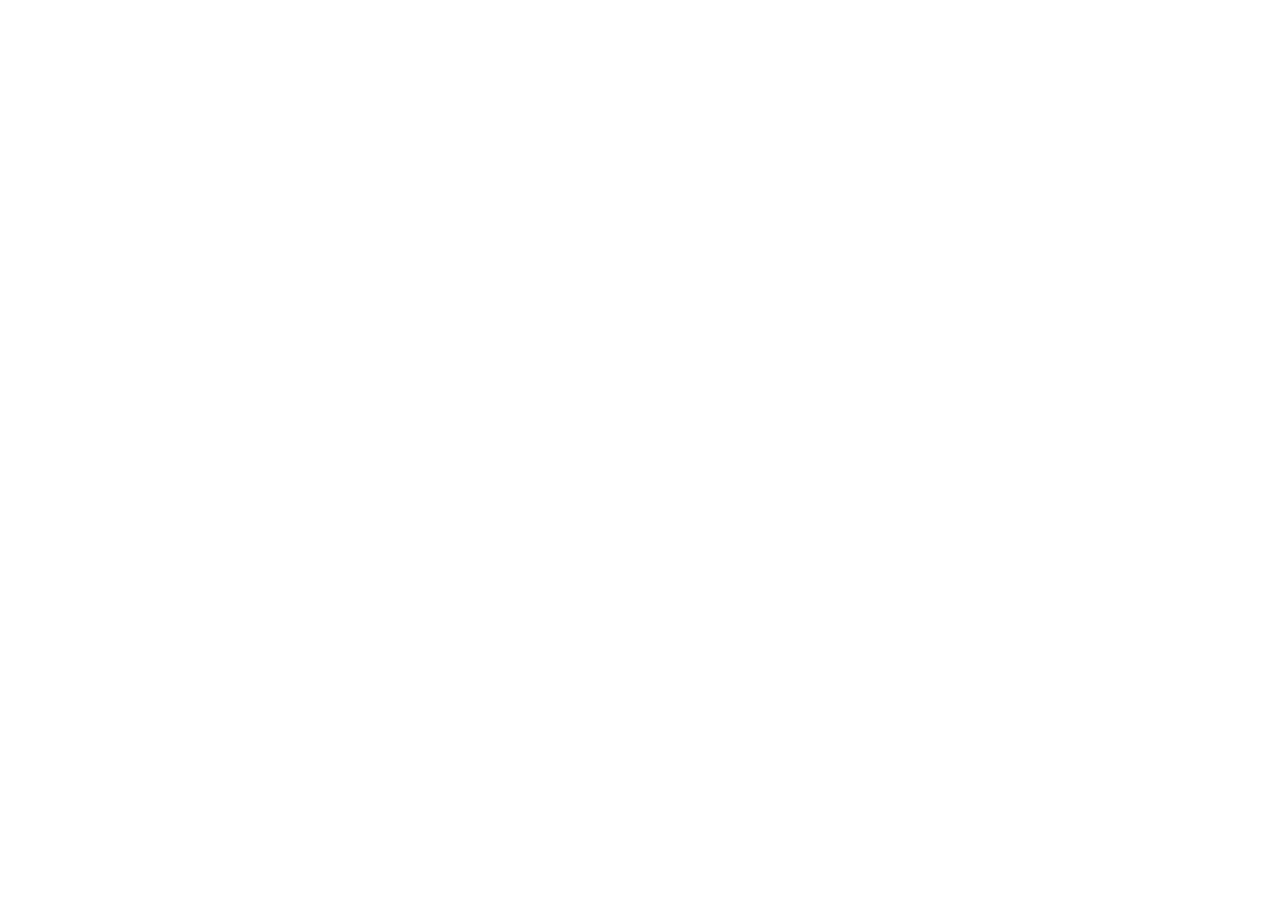
==== Lesson 1/index.html @ 177ffb3d "Create Lesson 1" ====
<!DOCUMENT html>
<Html lang="en">
    <head>
        <meta charset="UTF-8">
        <meta name="viewport" content="width=device-width, initial-scale=1.0">
        <title> document </title>
    </head>

    <body>  

    </body>

</Html>
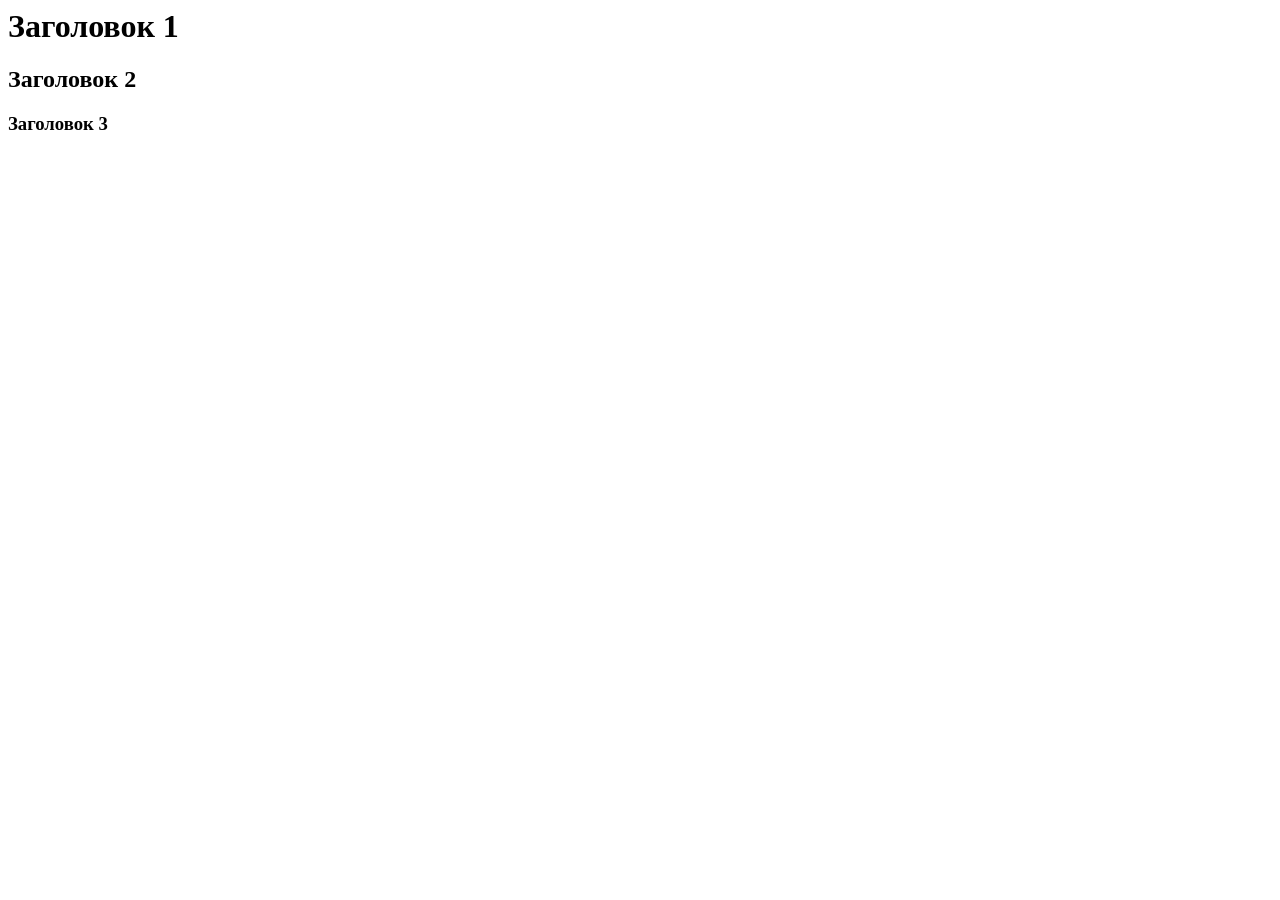
==== commit 38161093: "work" ====
--- a/Lesson 1/index.html
+++ b/Lesson 1/index.html
@@ -3,11 +3,15 @@
     <head>
         <meta charset="UTF-8">
         <meta name="viewport" content="width=device-width, initial-scale=1.0">
+        <link rel="stylesheet" href="./CSS/style.css">
+        <link rel="icon" href="./Images/Icons/image.png" type="image/png">
         <title> document </title>
     </head>
 
     <body>  
-
+        <h1> Заголовок 1</h1>
+        <h2> Заголовок 2</h2>
+        <h3> Заголовок 3</h3>
     </body>
 
 </Html>
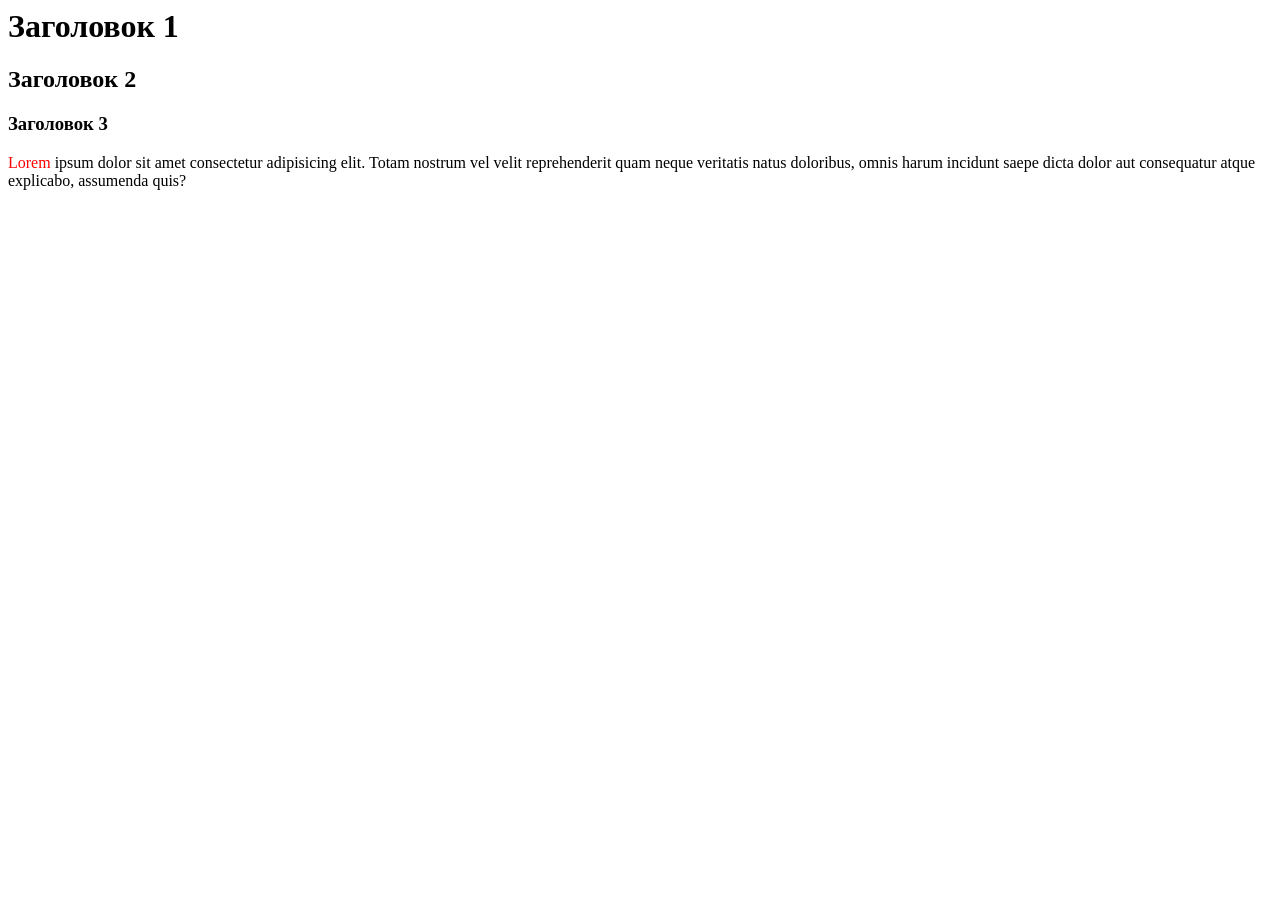
==== commit d3422750: "work" ====
--- a/Lesson 1/index.html
+++ b/Lesson 1/index.html
@@ -12,6 +12,8 @@
         <h1> Заголовок 1</h1>
         <h2> Заголовок 2</h2>
         <h3> Заголовок 3</h3>
+
+        <p><span >Lorem</span> ipsum dolor sit amet consectetur adipisicing elit. Totam nostrum vel velit reprehenderit quam neque veritatis natus doloribus, omnis harum incidunt saepe dicta dolor aut consequatur atque explicabo, assumenda quis? </p>
     </body>
 
 </Html>
--- a/Lesson 1/CSS/style.css
+++ b/Lesson 1/CSS/style.css
@@ -0,0 +1,5 @@
+span{
+    color:red;
+    font-weight: 300;
+
+}
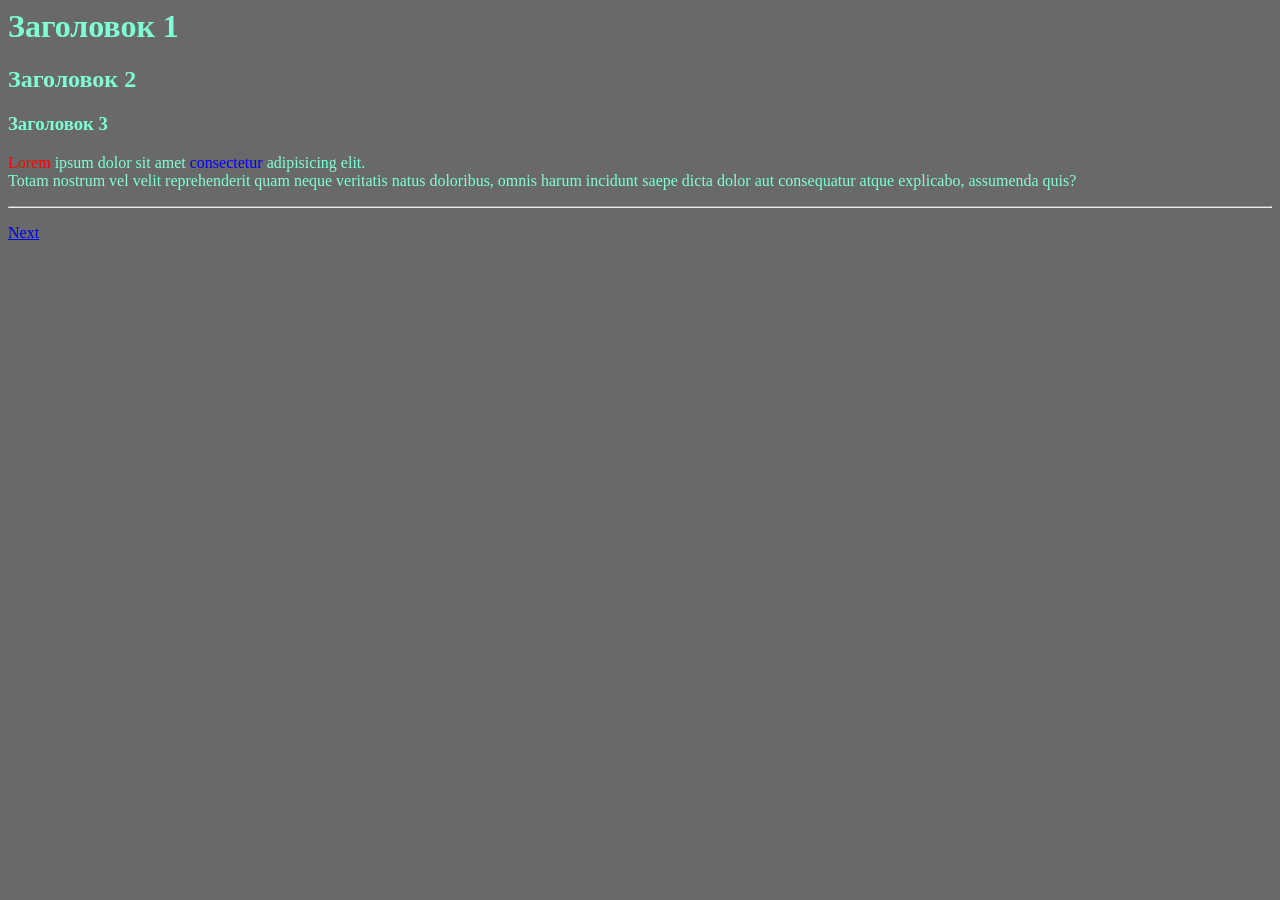
==== commit 16bba692: "work" ====
--- a/Lesson 1/index.html
+++ b/Lesson 1/index.html
@@ -8,12 +8,13 @@
         <title> document </title>
     </head>
 
-    <body>  
-        <h1> Заголовок 1</h1>
-        <h2> Заголовок 2</h2>
-        <h3> Заголовок 3</h3>
+    <body class="b1">  
+        <h1 id="m"> Заголовок 1</h1>
+        <h2 id="m"> Заголовок 2</h2>
+        <h3 id="m"> Заголовок 3</h3>
 
-        <p><span >Lorem</span> ipsum dolor sit amet consectetur adipisicing elit. Totam nostrum vel velit reprehenderit quam neque veritatis natus doloribus, omnis harum incidunt saepe dicta dolor aut consequatur atque explicabo, assumenda quis? </p>
+        <p id="m"><span class="s1">Lorem</span> ipsum dolor sit amet <span class="s2">consectetur</span> adipisicing elit. <br> Totam nostrum vel velit reprehenderit quam neque veritatis natus doloribus, omnis harum incidunt saepe dicta dolor aut consequatur atque explicabo, assumenda quis? <hr> </p>
+        <a href="./NoOne.html"> Next </a>
     </body>
 
 </Html>
--- a/Lesson 1/CSS/style.css
+++ b/Lesson 1/CSS/style.css
@@ -1,5 +1,21 @@
-span{
-    color:red;
+body.b1 {
+    background-color: dimgray;
+}
+
+
+span.s1 {
+    color: red;
     font-weight: 300;
 
-}+}
+
+span.s2 {
+    color: blue;
+    font-weight: 300;
+
+}
+#m {
+    color:aquamarine;
+    font-family: serif;
+}
+
